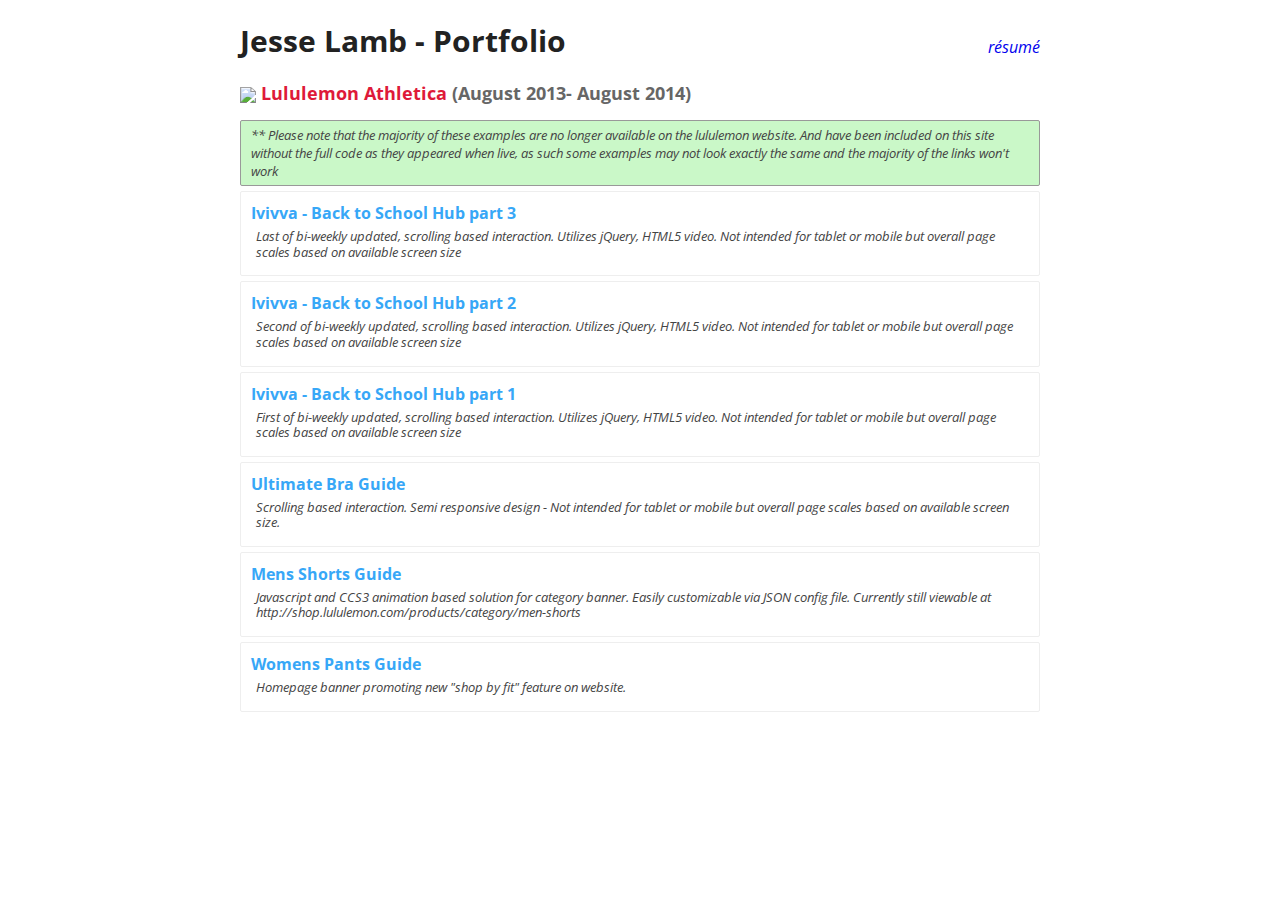
==== index.html @ 9b838e82 "initial commit" ====
<!DOCTYPE html>
<head>
<title>Jesse Lamb - Portfolio</title>

<link href='http://fonts.googleapis.com/css?family=Open+Sans:400,700,400italic,700italic' rel='stylesheet' type='text/css'>

<style type="text/css">
body{
  padding: 0 20px 20px;
  font-family: "Open Sans", sans-serif;
}
h1{
  font-size:30px;
  color:#222;
}
h2{
  color:#666;
  font-size: 18px;
}
  h2 img{
    height: 35px;
    vertical-align: middle;
    margin-right:5px;
  }
  h2 a{
    color:#de1a39 !important;
  }
ul{
  list-style: none;
  padding: 0;
  margin: 0;
}
  li{
    border:1px solid #eee;
    font-size:14px;
    margin: 5px 0;
    border-radius: 2px;
  }
    li:hover{
      background-color: #E8F3FF;
    }
      li a{
        font-weight: bold;
        font-size: 16px;   
        display: block;
        padding: 10px;
        color:#37a7f7;
      }

        li p{
          text-decoration: none;
          font-weight: normal;
          font-size: 13px;
          color: #444;
          font-style: italic;
          line-height: 1.2em;
          margin: 0;
          padding: 5px;
        }

a{
  text-decoration: none;
}
a:visited{
  color:#37a7f7;
}
.disclaimer{
  border: 1px solid #999;
  border-radius: 2px;
  background-color: #CAF8C8;
  padding: 5px 10px;
  font-size:13px;
  font-style: italic;
  color:#444;
}
.container{
  max-width:800px;
  margin:0 auto;
}
.resume{
  color:#37a7f7;
  float:right;
  font-style:italic;
}
</style>
</head>
<body>
<div class="container">
<p class="resume"><a href="cv.html">r&eacute;sum&eacute;</a></p>
<h1>Jesse Lamb - Portfolio</h1>
<h2><img src="http://images.lululemon.com/is/image/lululemon/ui-logo?$pngstandard$"/><a href="http://lululemon.com/">Lululemon Athletica</a> (August 2013- August 2014)</h2>
<div class="disclaimer">
  ** Please note that the majority of these examples are no longer available on the lululemon website. And have been included on this site without the full code as they appeared when live, as such some examples may not look exactly the same and the majority of the links won't work
</div>
<ul>
  <li><a href="ivivva/ivivva-3.html">
    Ivivva - Back to School Hub part 3
    <p>Last of bi-weekly updated, scrolling based interaction. Utilizes jQuery, HTML5 video. Not intended for tablet or mobile but overall page scales based on available screen size</p>
    </a>
  </li>
  <li><a href="ivivva/ivivva-2.html">Ivivva - Back to School Hub part 2
    <p>Second of bi-weekly updated, scrolling based interaction. Utilizes jQuery, HTML5 video. Not intended for tablet or mobile but overall page scales based on available screen size</p>
    </a>
  </li>
  <li><a href="ivivva/ivivva-1.html">Ivivva - Back to School Hub part 1
    <p>First of bi-weekly updated, scrolling based interaction. Utilizes jQuery, HTML5 video. Not intended for tablet or mobile but overall page scales based on available screen size</p>
    </a>
  </li>
  <li>
    <a href="bra-guide.html">Ultimate Bra Guide
    <p>Scrolling based interaction. Semi responsive design - Not intended for tablet or mobile but overall page scales based on available screen size.</p>
    </a>
  </li>
  <li><a href="mens-shorts.html">Mens Shorts Guide
    <p>Javascript and CCS3 animation based solution for category banner. Easily customizable via JSON config file. Currently still viewable at http://shop.lululemon.com/products/category/men-shorts</p>
    </a>
  </li>
  <li><a href="woman-pants.html">Womens Pants Guide
    <p>Homepage banner promoting new "shop by fit" feature on website.</p>
    </a>
  </li>
</ul>
</div>
<script>
  (function(i,s,o,g,r,a,m){i['GoogleAnalyticsObject']=r;i[r]=i[r]||function(){
  (i[r].q=i[r].q||[]).push(arguments)},i[r].l=1*new Date();a=s.createElement(o),
  m=s.getElementsByTagName(o)[0];a.async=1;a.src=g;m.parentNode.insertBefore(a,m)
  })(window,document,'script','//www.google-analytics.com/analytics.js','ga');

  ga('create', 'UA-16432993-3', 'auto');
  ga('send', 'pageview');

</script>
</body>
</html>
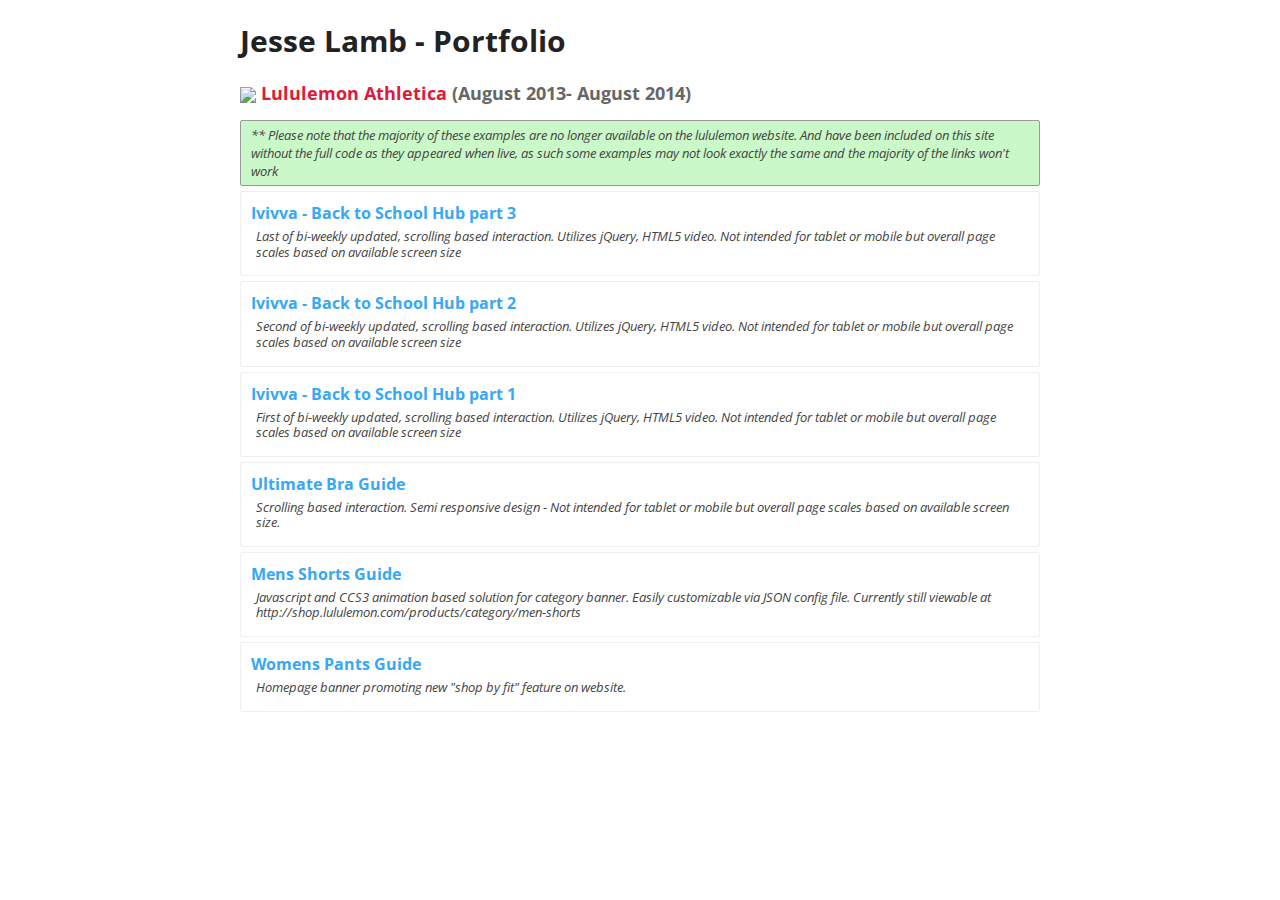
==== commit c8cebc36: "fix https errors" ====
--- a/index.html
+++ b/index.html
@@ -86,7 +86,6 @@
 </head>
 <body>
 <div class="container">
-<p class="resume"><a href="cv.html">r&eacute;sum&eacute;</a></p>
 <h1>Jesse Lamb - Portfolio</h1>
 <h2><img src="http://images.lululemon.com/is/image/lululemon/ui-logo?$pngstandard$"/><a href="http://lululemon.com/">Lululemon Athletica</a> (August 2013- August 2014)</h2>
 <div class="disclaimer">
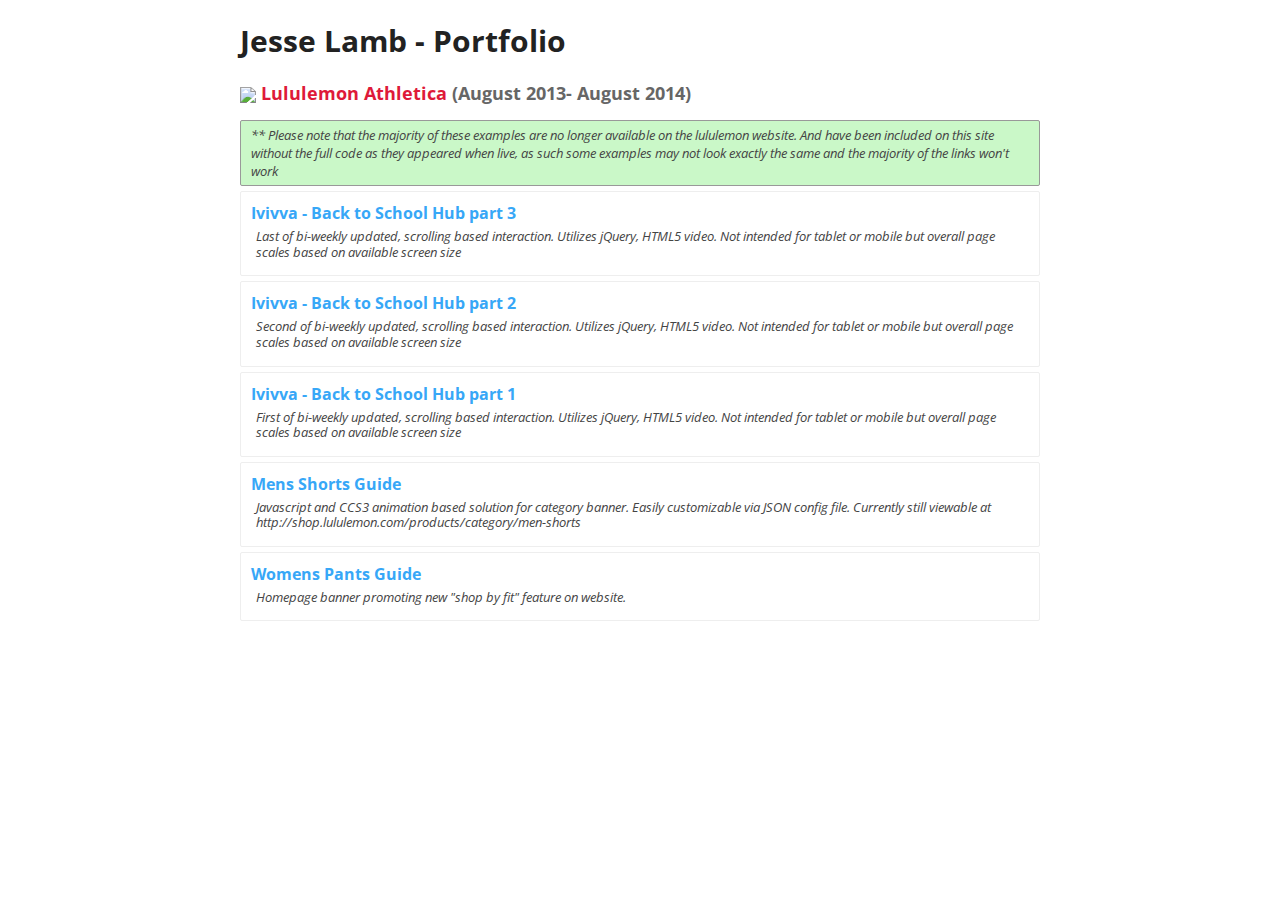
==== commit 055a4b57: "more https errors" ====
--- a/index.html
+++ b/index.html
@@ -2,7 +2,7 @@
 <head>
 <title>Jesse Lamb - Portfolio</title>
 
-<link href='http://fonts.googleapis.com/css?family=Open+Sans:400,700,400italic,700italic' rel='stylesheet' type='text/css'>
+<link href='https://fonts.googleapis.com/css?family=Open+Sans:400,700,400italic,700italic' rel='stylesheet' type='text/css'>
 
 <style type="text/css">
 body{
@@ -87,7 +87,7 @@
 <body>
 <div class="container">
 <h1>Jesse Lamb - Portfolio</h1>
-<h2><img src="http://images.lululemon.com/is/image/lululemon/ui-logo?$pngstandard$"/><a href="http://lululemon.com/">Lululemon Athletica</a> (August 2013- August 2014)</h2>
+<h2><img src="https://images.lululemon.com/is/image/lululemon/ui-logo?$pngstandard$"/><a href="http://lululemon.com/">Lululemon Athletica</a> (August 2013- August 2014)</h2>
 <div class="disclaimer">
   ** Please note that the majority of these examples are no longer available on the lululemon website. And have been included on this site without the full code as they appeared when live, as such some examples may not look exactly the same and the majority of the links won't work
 </div>
@@ -105,11 +105,11 @@
     <p>First of bi-weekly updated, scrolling based interaction. Utilizes jQuery, HTML5 video. Not intended for tablet or mobile but overall page scales based on available screen size</p>
     </a>
   </li>
-  <li>
+<!--   <li>
     <a href="bra-guide.html">Ultimate Bra Guide
     <p>Scrolling based interaction. Semi responsive design - Not intended for tablet or mobile but overall page scales based on available screen size.</p>
     </a>
-  </li>
+  </li> -->
   <li><a href="mens-shorts.html">Mens Shorts Guide
     <p>Javascript and CCS3 animation based solution for category banner. Easily customizable via JSON config file. Currently still viewable at http://shop.lululemon.com/products/category/men-shorts</p>
     </a>
